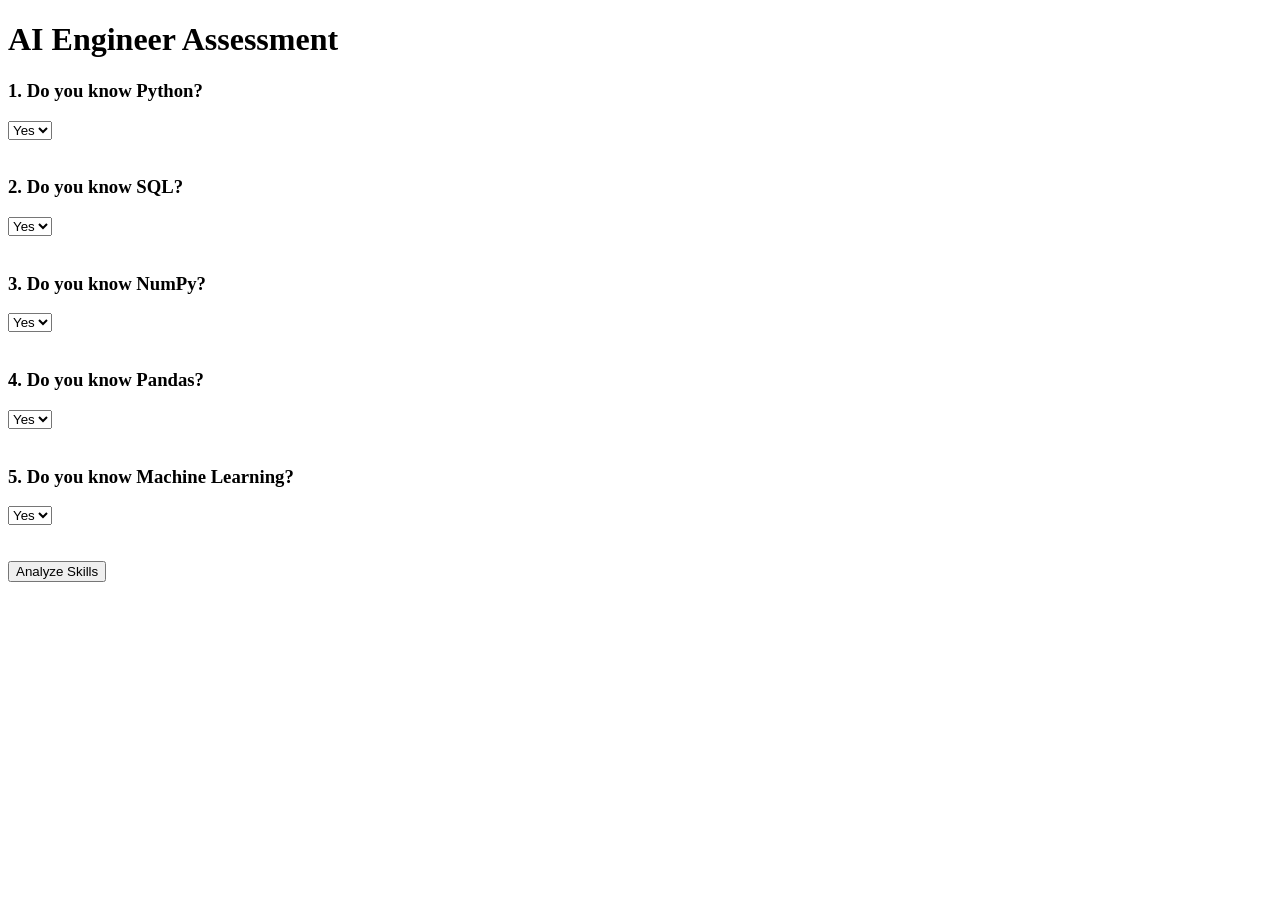
==== templates/assessment.html @ 0fcf441f "Initial CareerX MVP" ====
<!DOCTYPE html>
<html lang="en">
<head>
    <meta charset="UTF-8">
    <meta name="viewport" content="width=device-width, initial-scale=1.0">
    <title>CareerX Assessment</title>

    <link rel="stylesheet" href="{{ url_for('static', filename='style.css') }}">
</head>
<body>

<div class="hero">

    <h1>AI Engineer Assessment</h1>

    <form action="/dashboard" method="POST">

        <h3>1. Do you know Python?</h3>
        <select name="python">
            <option value="Yes">Yes</option>
            <option value="No">No</option>
        </select>

        <br><br>

        <h3>2. Do you know SQL?</h3>
        <select name="sql">
            <option value="Yes">Yes</option>
            <option value="No">No</option>
        </select>

        <br><br>

        <h3>3. Do you know NumPy?</h3>
        <select name="numpy">
            <option value="Yes">Yes</option>
            <option value="No">No</option>
        </select>

        <br><br>

        <h3>4. Do you know Pandas?</h3>
        <select name="pandas">
            <option value="Yes">Yes</option>
            <option value="No">No</option>
        </select>

        <br><br>

        <h3>5. Do you know Machine Learning?</h3>
        <select name="ml">
            <option value="Yes">Yes</option>
            <option value="No">No</option>
        </select>

        <br><br><br>

        <button type="submit">
            Analyze Skills
        </button>

    </form>

</div>

</body>
</html>
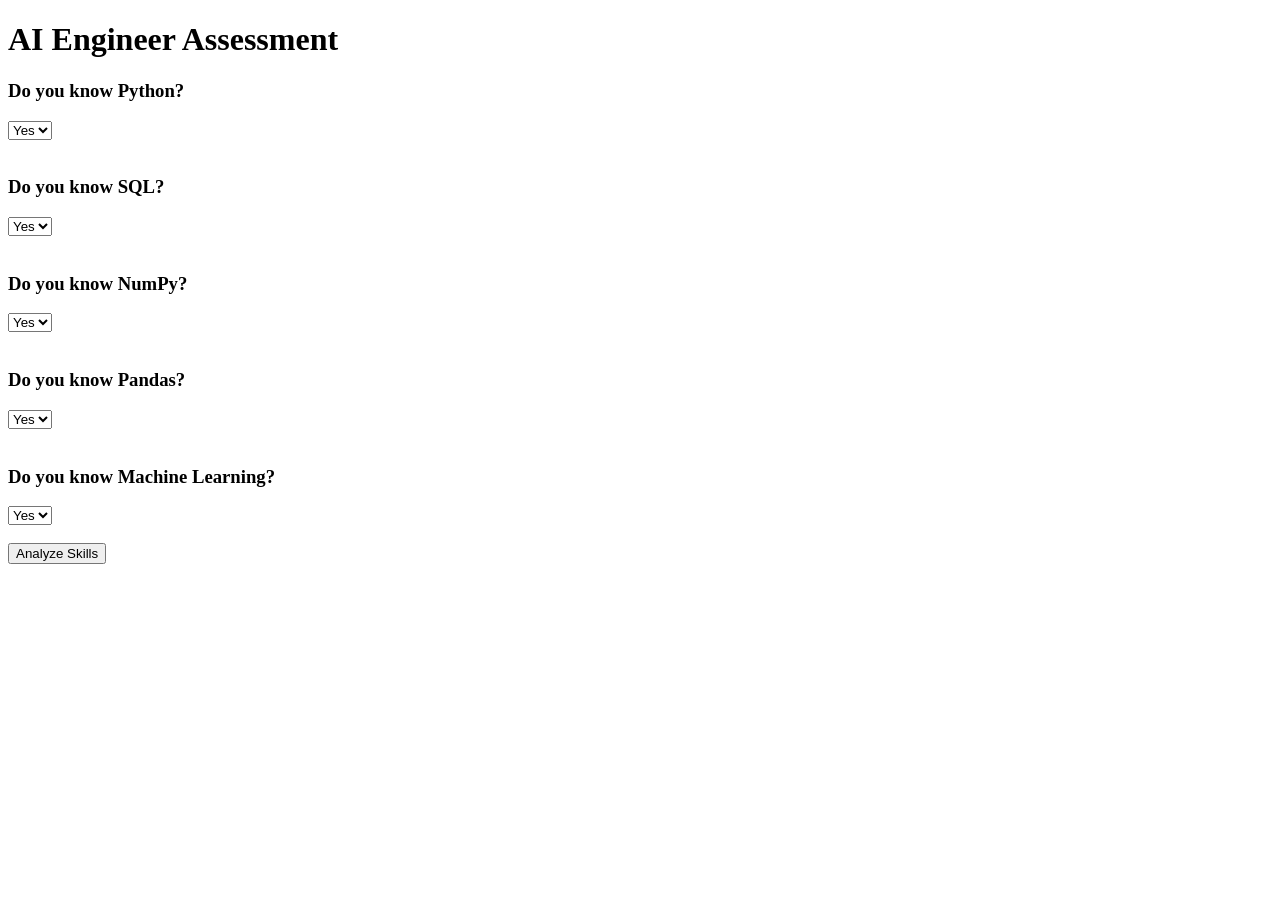
==== commit 3f407f62: "Added target job feature" ====
--- a/templates/assessment.html
+++ b/templates/assessment.html
@@ -1,67 +1,59 @@
 <!DOCTYPE html>
-<html lang="en">
+<html>
 <head>
-    <meta charset="UTF-8">
-    <meta name="viewport" content="width=device-width, initial-scale=1.0">
     <title>CareerX Assessment</title>
-
-    <link rel="stylesheet" href="{{ url_for('static', filename='style.css') }}">
 </head>
 <body>
 
-<div class="hero">
+<h1>AI Engineer Assessment</h1>
 
-    <h1>AI Engineer Assessment</h1>
+<form action="/dashboard" method="POST">
 
-    <form action="/dashboard" method="POST">
+    <h3>Do you know Python?</h3>
+    <select name="python">
+        <option value="Yes">Yes</option>
+        <option value="No">No</option>
+    </select>
 
-        <h3>1. Do you know Python?</h3>
-        <select name="python">
-            <option value="Yes">Yes</option>
-            <option value="No">No</option>
-        </select>
+    <br><br>
 
-        <br><br>
+    <h3>Do you know SQL?</h3>
+    <select name="sql">
+        <option value="Yes">Yes</option>
+        <option value="No">No</option>
+    </select>
 
-        <h3>2. Do you know SQL?</h3>
-        <select name="sql">
-            <option value="Yes">Yes</option>
-            <option value="No">No</option>
-        </select>
+    <br><br>
 
-        <br><br>
+    <h3>Do you know NumPy?</h3>
+    <select name="numpy">
+        <option value="Yes">Yes</option>
+        <option value="No">No</option>
+    </select>
 
-        <h3>3. Do you know NumPy?</h3>
-        <select name="numpy">
-            <option value="Yes">Yes</option>
-            <option value="No">No</option>
-        </select>
+    <br><br>
 
-        <br><br>
+    <h3>Do you know Pandas?</h3>
+    <select name="pandas">
+        <option value="Yes">Yes</option>
+        <option value="No">No</option>
+    </select>
 
-        <h3>4. Do you know Pandas?</h3>
-        <select name="pandas">
-            <option value="Yes">Yes</option>
-            <option value="No">No</option>
-        </select>
+    <br><br>
 
-        <br><br>
+    <h3>Do you know Machine Learning?</h3>
+    <select name="ml">
+        <option value="Yes">Yes</option>
+        <option value="No">No</option>
+    </select>
 
-        <h3>5. Do you know Machine Learning?</h3>
-        <select name="ml">
-            <option value="Yes">Yes</option>
-            <option value="No">No</option>
-        </select>
+    <br><br>
 
-        <br><br><br>
+    <button type="submit">
+        Analyze Skills
+    </button>
 
-        <button type="submit">
-            Analyze Skills
-        </button>
-
-    </form>
-
-</div>
+</form>
 
 </body>
 </html>
